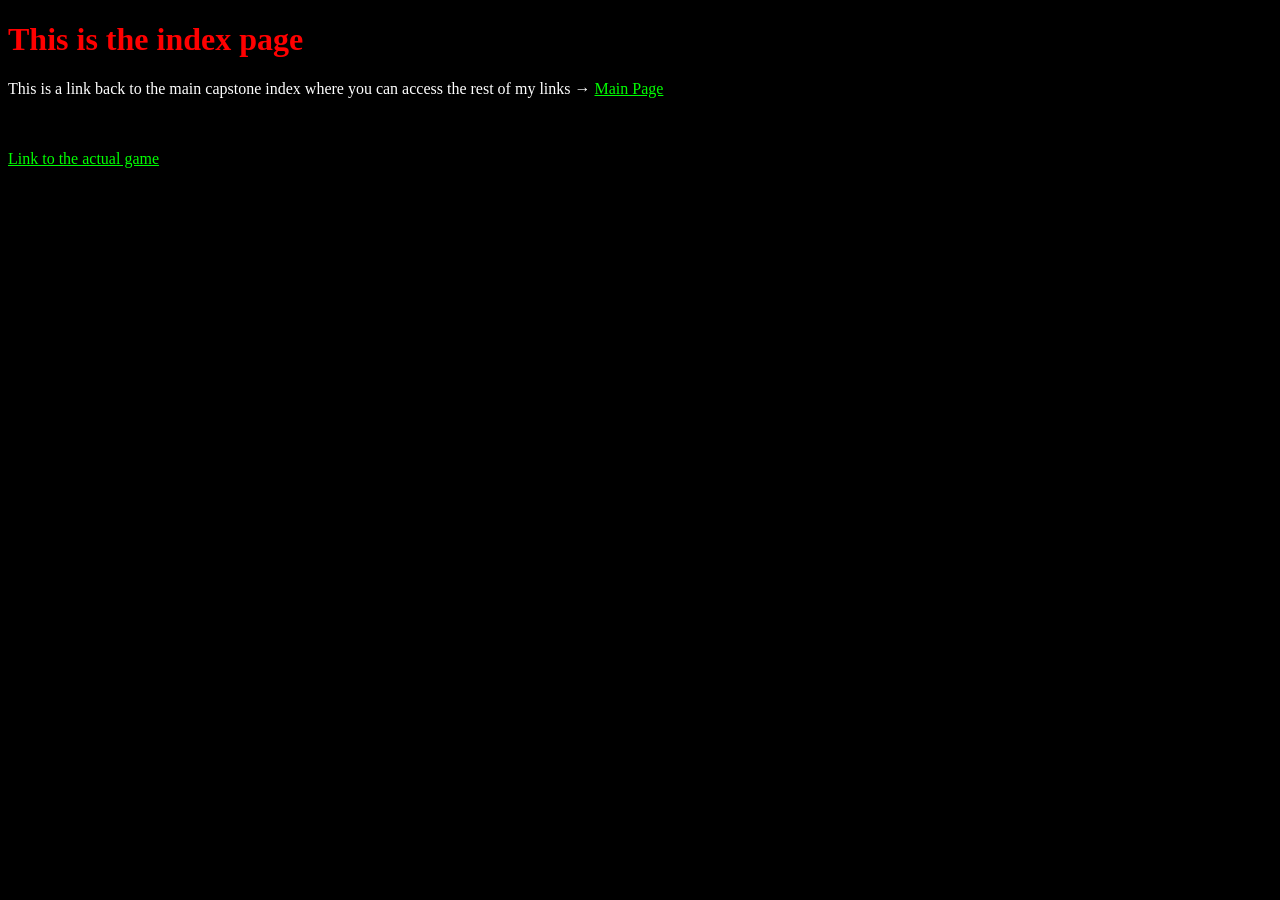
==== index.html @ d4e35bc2 "add CSS to index" ====
<!DOCTYPE html>
<html lang="en">
<head>
    <meta charset="UTF-8">
    <meta name="viewport" content="width=device-width, initial-scale=1.0">
    <title>Document</title>
</head>
<style>
    body {
        background-color: rgb(0, 0, 0);
        color: rgb(255, 255, 255);
    }
</style>
<body>
    <h1 style="color: rgb(255, 0, 0);">This is the index page</h1>
    <p> This is a link back to the main capstone index where you can access the rest of my links → <a href="https://pizzalord1.github.io/mycapstone/" style="color: rgb(0, 255, 0);">Main Page</a></p>
    <br>
    <br>
    <a href="game.html" style="color: rgb(0, 255, 0);">Link to the actual game</a>
</body>
</html>
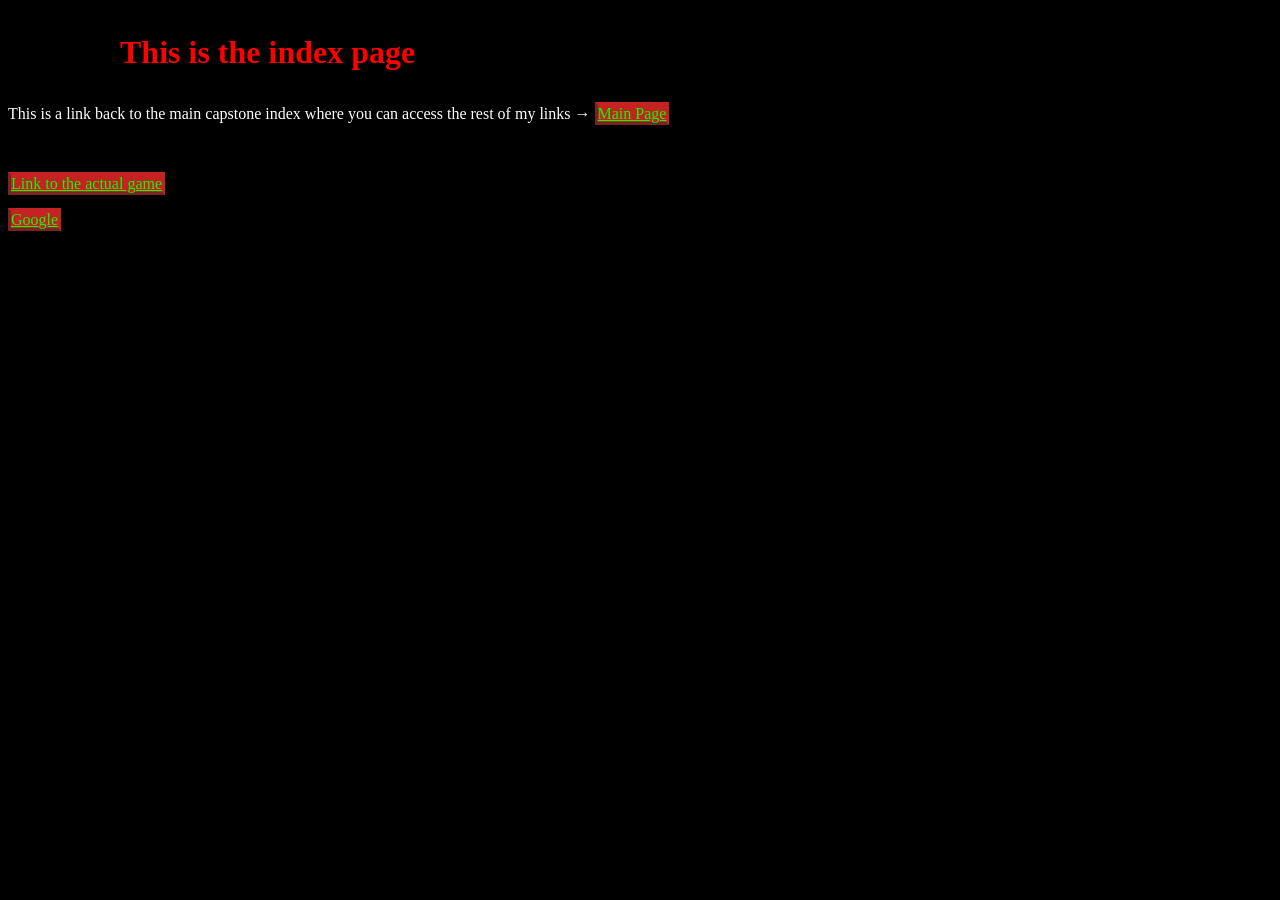
==== commit 06063035: "Adding more CSS" ====
--- a/index.html
+++ b/index.html
@@ -12,10 +12,14 @@
     }
 </style>
 <body>
-    <h1 style="color: rgb(255, 0, 0);">This is the index page</h1>
-    <p> This is a link back to the main capstone index where you can access the rest of my links → <a href="https://pizzalord1.github.io/mycapstone/" style="color: rgb(0, 255, 0);">Main Page</a></p>
+    <h1 style="color: rgb(255, 0, 0); padding: 0.4em; padding-left: 3.5em">This is the index page</h1>
+    <p> This is a link back to the main capstone index where you can access the rest of my links → <a href="https://pizzalord1.github.io/mycapstone/" style="color: rgb(0, 255, 0); border: 3px solid rgb(197, 34, 34); background-color: rgb(197, 34, 34);  border-left: 3px solid rgb(123, 34, 34); border-bottom: 3px solid rgb(123, 34, 34); ">Main Page</a></p>
     <br>
     <br>
-    <a href="game.html" style="color: rgb(0, 255, 0);">Link to the actual game</a>
+    <a href="game.html" style="color: rgb(0, 255, 0); border: 3px solid rgb(197, 34, 34); background-color: rgb(197, 34, 34);  border-left: 3px solid rgb(123, 34, 34); border-bottom: 3px solid rgb(123, 34, 34);">Link to the actual game</a>
+    <br>
+    <br>
+    <a href="https://google.com" class="btn" style="color: rgb(0, 255, 0); border: 3px solid rgb(197, 34, 34); background-color: rgb(197, 34, 34); border-left: 3px solid rgb(123, 34, 34); border-bottom: 3px solid rgb(123, 34, 34);">Google</a>
+    
 </body>
 </html>
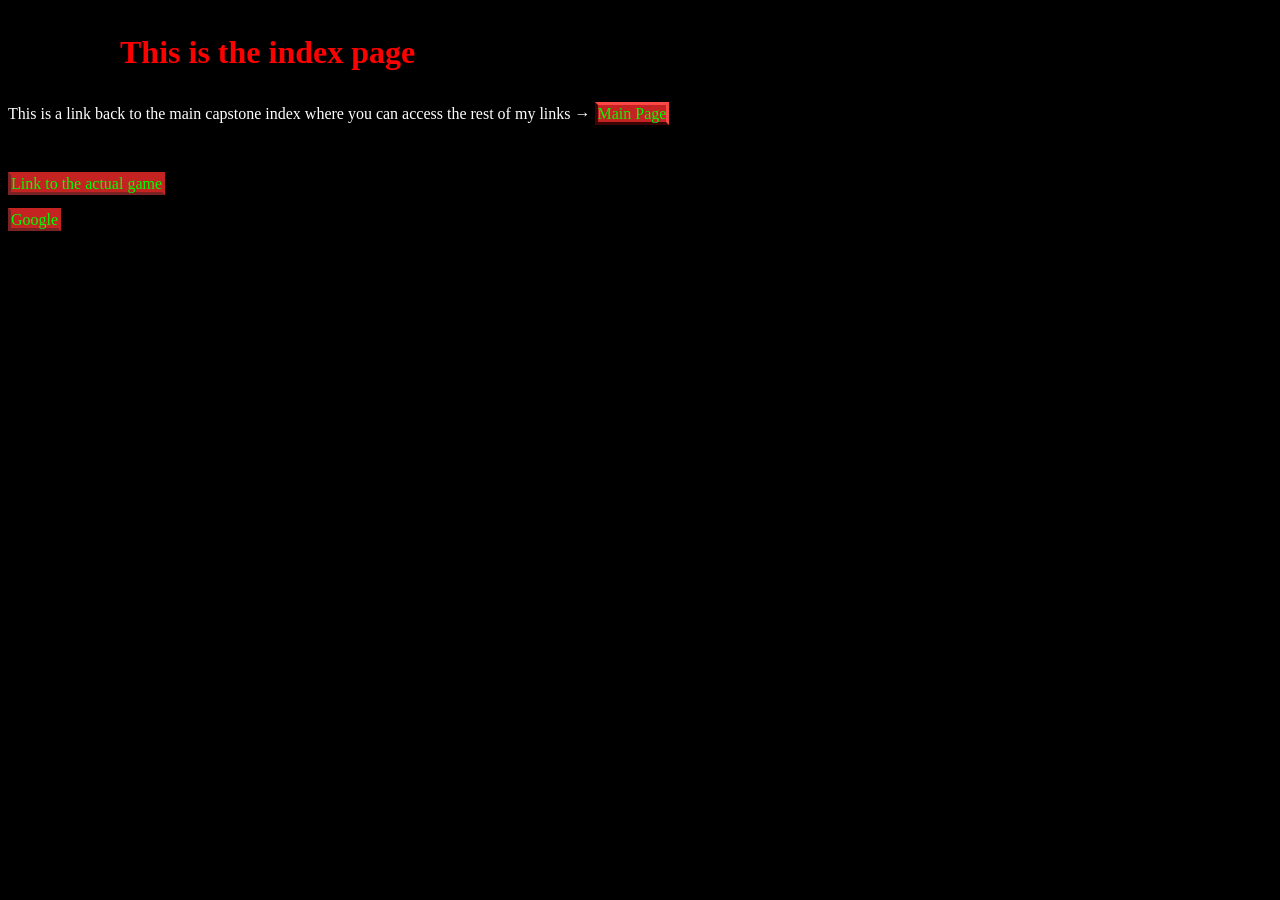
==== commit ee2067fa: "Added text decorations" ====
--- a/index.html
+++ b/index.html
@@ -10,10 +10,13 @@
         background-color: rgb(0, 0, 0);
         color: rgb(255, 255, 255);
     }
+    a {
+        text-decoration: none;
+    }
 </style>
 <body>
     <h1 style="color: rgb(255, 0, 0); padding: 0.4em; padding-left: 3.5em">This is the index page</h1>
-    <p> This is a link back to the main capstone index where you can access the rest of my links → <a href="https://pizzalord1.github.io/mycapstone/" style="color: rgb(0, 255, 0); border: 3px solid rgb(197, 34, 34); background-color: rgb(197, 34, 34);  border-left: 3px solid rgb(123, 34, 34); border-bottom: 3px solid rgb(123, 34, 34); ">Main Page</a></p>
+    <p> This is a link back to the main capstone index where you can access the rest of my links → <a href="https://pizzalord1.github.io/mycapstone/" style="color: rgb(0, 255, 0); border: 3px solid rgb(252, 71, 71); background-color: rgb(197, 34, 34);  border-left: 3px solid rgb(59, 5, 5); border-bottom: 3px solid rgb(59, 5, 5);">Main Page</a></p>
     <br>
     <br>
     <a href="game.html" style="color: rgb(0, 255, 0); border: 3px solid rgb(197, 34, 34); background-color: rgb(197, 34, 34);  border-left: 3px solid rgb(123, 34, 34); border-bottom: 3px solid rgb(123, 34, 34);">Link to the actual game</a>
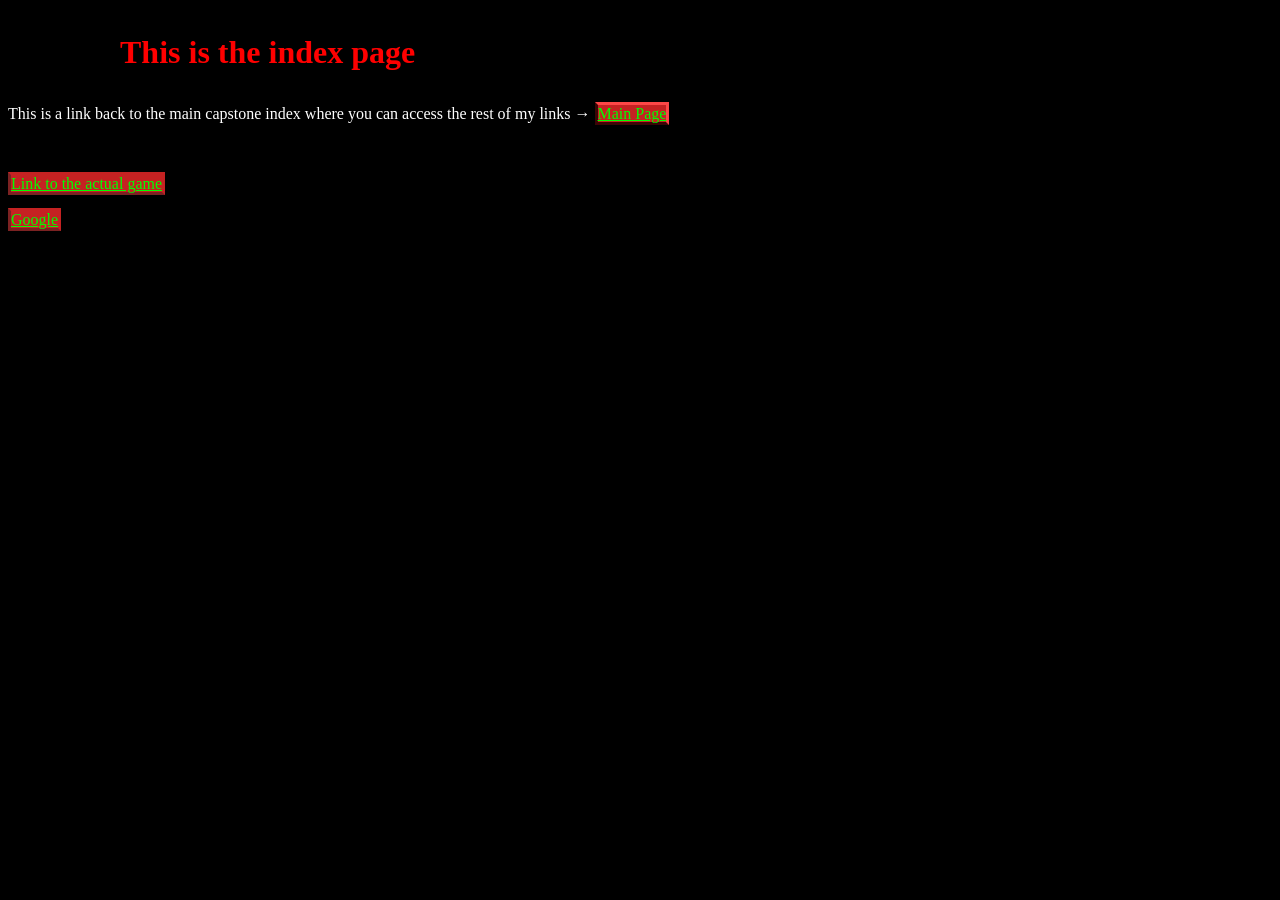
==== commit f90352e1: "Merge branch 'main' of https://github.com/pizzalord1/StoryGameXWM" ====
--- a/index.html
+++ b/index.html
@@ -5,18 +5,10 @@
     <meta name="viewport" content="width=device-width, initial-scale=1.0">
     <title>Document</title>
 </head>
-<style>
-    body {
-        background-color: rgb(0, 0, 0);
-        color: rgb(255, 255, 255);
-    }
-    a {
-        text-decoration: none;
-    }
-</style>
+<link rel="stylesheet" href="styles.css">
 <body>
     <h1 style="color: rgb(255, 0, 0); padding: 0.4em; padding-left: 3.5em">This is the index page</h1>
-    <p> This is a link back to the main capstone index where you can access the rest of my links → <a href="https://pizzalord1.github.io/mycapstone/" style="color: rgb(0, 255, 0); border: 3px solid rgb(252, 71, 71); background-color: rgb(197, 34, 34);  border-left: 3px solid rgb(59, 5, 5); border-bottom: 3px solid rgb(59, 5, 5);">Main Page</a></p>
+    <p style="color: white;"> This is a link back to the main capstone index where you can access the rest of my links → <a href="https://pizzalord1.github.io/mycapstone/" style="color: rgb(0, 255, 0); border: 3px solid rgb(252, 71, 71); background-color: rgb(197, 34, 34);  border-left: 3px solid rgb(59, 5, 5); border-bottom: 3px solid rgb(59, 5, 5);">Main Page</a> </p>
     <br>
     <br>
     <a href="game.html" style="color: rgb(0, 255, 0); border: 3px solid rgb(197, 34, 34); background-color: rgb(197, 34, 34);  border-left: 3px solid rgb(123, 34, 34); border-bottom: 3px solid rgb(123, 34, 34);">Link to the actual game</a>
--- a/styles.css
+++ b/styles.css
@@ -0,0 +1,3 @@
+body {
+    background-color: #000000;
+}
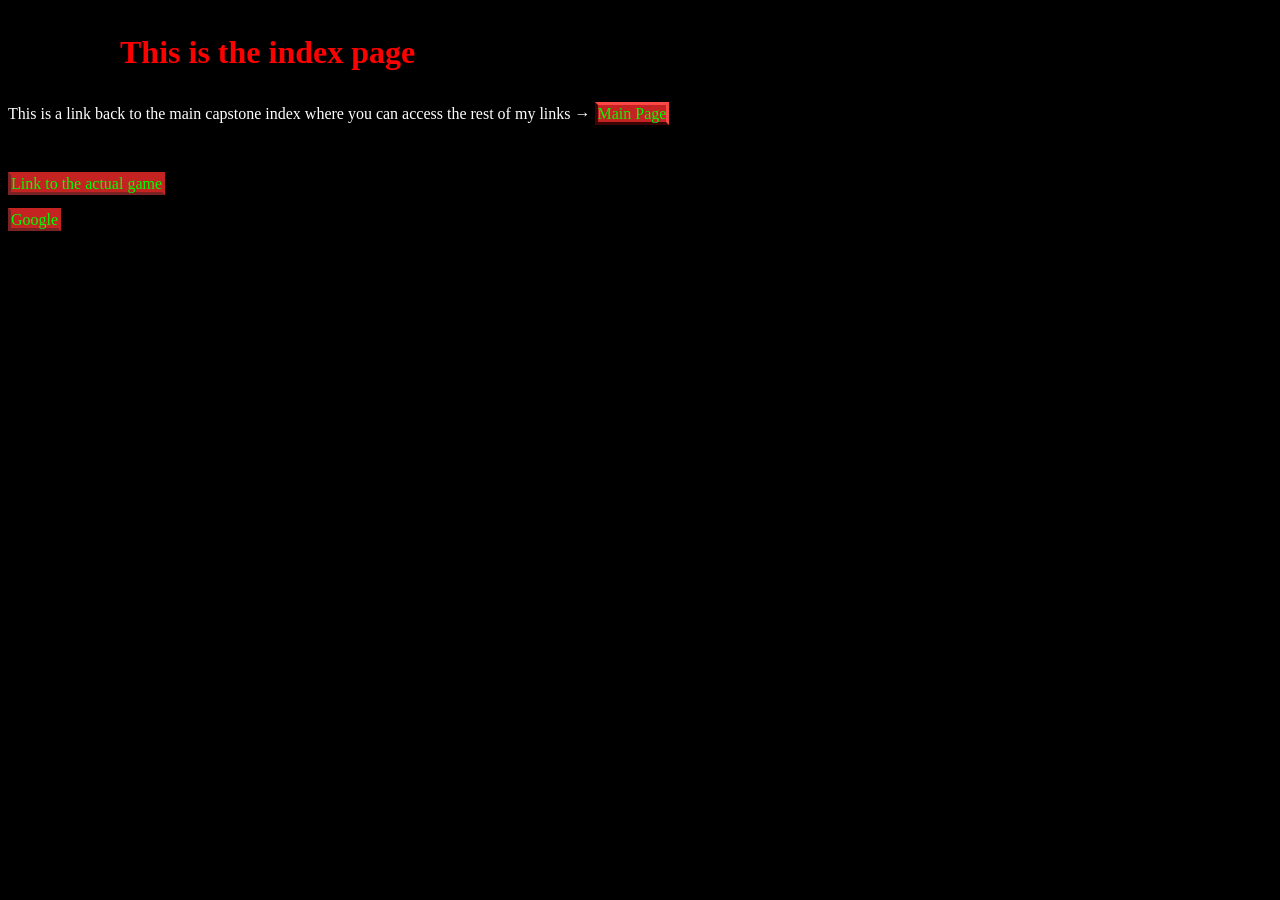
==== commit 203138fe: "Fixed link lines" ====
--- a/index.html
+++ b/index.html
@@ -8,13 +8,13 @@
 <link rel="stylesheet" href="styles.css">
 <body>
     <h1 style="color: rgb(255, 0, 0); padding: 0.4em; padding-left: 3.5em">This is the index page</h1>
-    <p style="color: white;"> This is a link back to the main capstone index where you can access the rest of my links → <a href="https://pizzalord1.github.io/mycapstone/" style="color: rgb(0, 255, 0); border: 3px solid rgb(252, 71, 71); background-color: rgb(197, 34, 34);  border-left: 3px solid rgb(59, 5, 5); border-bottom: 3px solid rgb(59, 5, 5);">Main Page</a> </p>
+    <p style="color: white;"> This is a link back to the main capstone index where you can access the rest of my links → <a href="https://pizzalord1.github.io/mycapstone/" style="color: rgb(0, 255, 0); text-decoration: none; border: 3px solid rgb(252, 71, 71); background-color: rgb(197, 34, 34);  border-left: 3px solid rgb(59, 5, 5); border-bottom: 3px solid rgb(59, 5, 5);">Main Page</a> </p>
     <br>
     <br>
-    <a href="game.html" style="color: rgb(0, 255, 0); border: 3px solid rgb(197, 34, 34); background-color: rgb(197, 34, 34);  border-left: 3px solid rgb(123, 34, 34); border-bottom: 3px solid rgb(123, 34, 34);">Link to the actual game</a>
+    <a href="game.html" style="color: rgb(0, 255, 0); text-decoration: none; border: 3px solid rgb(197, 34, 34); background-color: rgb(197, 34, 34);  border-left: 3px solid rgb(123, 34, 34); border-bottom: 3px solid rgb(123, 34, 34);">Link to the actual game</a>
     <br>
     <br>
-    <a href="https://google.com" class="btn" style="color: rgb(0, 255, 0); border: 3px solid rgb(197, 34, 34); background-color: rgb(197, 34, 34); border-left: 3px solid rgb(123, 34, 34); border-bottom: 3px solid rgb(123, 34, 34);">Google</a>
+    <a href="https://google.com" class="btn" style="color: rgb(0, 255, 0); text-decoration: none; border: 3px solid rgb(197, 34, 34); background-color: rgb(197, 34, 34); border-left: 3px solid rgb(123, 34, 34); border-bottom: 3px solid rgb(123, 34, 34);">Google</a>
     
 </body>
 </html>
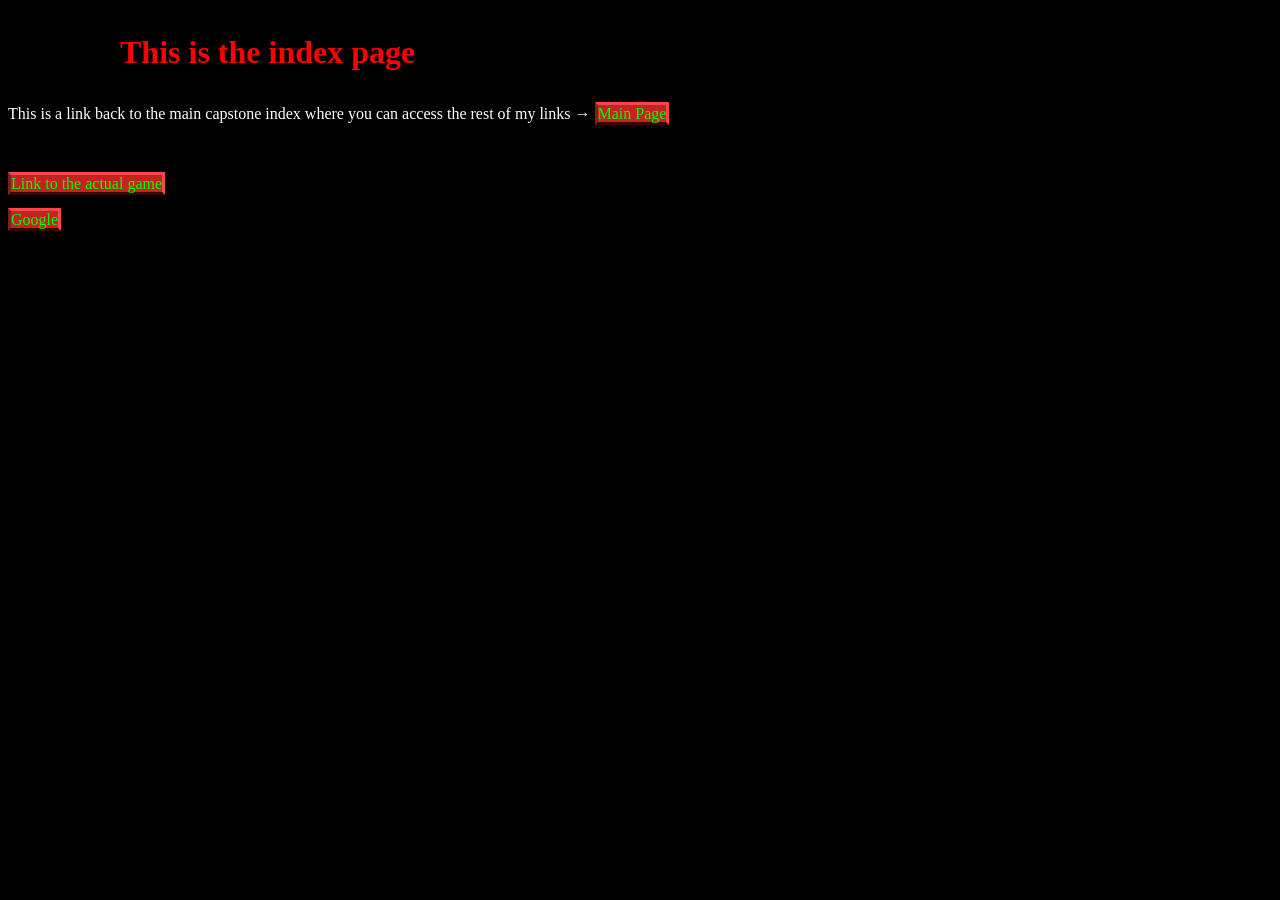
==== commit f94b67b7: "edited buttons" ====
--- a/index.html
+++ b/index.html
@@ -8,13 +8,13 @@
 <link rel="stylesheet" href="styles.css">
 <body>
     <h1 style="color: rgb(255, 0, 0); padding: 0.4em; padding-left: 3.5em">This is the index page</h1>
-    <p style="color: white;"> This is a link back to the main capstone index where you can access the rest of my links → <a href="https://pizzalord1.github.io/mycapstone/" style="color: rgb(0, 255, 0); text-decoration: none; border: 3px solid rgb(252, 71, 71); background-color: rgb(197, 34, 34);  border-left: 3px solid rgb(59, 5, 5); border-bottom: 3px solid rgb(59, 5, 5);">Main Page</a> </p>
+    <p style="color: white;"> This is a link back to the main capstone index where you can access the rest of my links → <a href="https://pizzalord1.github.io/mycapstone/" style="color: rgb(0, 255, 0); text-decoration: none; border: 3px solid rgb(252, 71, 71); background-color: rgb(197, 34, 34);  border-left: 3px solid rgb(123, 34, 34); border-bottom: 3px solid rgb(59, 5, 5);">Main Page</a> </p>
     <br>
     <br>
-    <a href="game.html" style="color: rgb(0, 255, 0); text-decoration: none; border: 3px solid rgb(197, 34, 34); background-color: rgb(197, 34, 34);  border-left: 3px solid rgb(123, 34, 34); border-bottom: 3px solid rgb(123, 34, 34);">Link to the actual game</a>
+    <a href="game.html" style="color: rgb(0, 255, 0); text-decoration: none; border: 3px solid rgb(252, 71, 71); background-color: rgb(197, 34, 34);  border-left: 3px solid rgb(123, 34, 34); border-bottom: 3px solid rgb(59, 5, 5);">Link to the actual game</a>
     <br>
     <br>
-    <a href="https://google.com" class="btn" style="color: rgb(0, 255, 0); text-decoration: none; border: 3px solid rgb(197, 34, 34); background-color: rgb(197, 34, 34); border-left: 3px solid rgb(123, 34, 34); border-bottom: 3px solid rgb(123, 34, 34);">Google</a>
+    <a href="https://google.com" class="btn" style="color: rgb(0, 255, 0); text-decoration: none; border: 3px solid rgb(252, 71, 71); background-color: rgb(197, 34, 34); border-left: 3px solid rgb(123, 34, 34); border-bottom: 3px solid rgb(59, 5, 5);">Google</a>
     
 </body>
 </html>
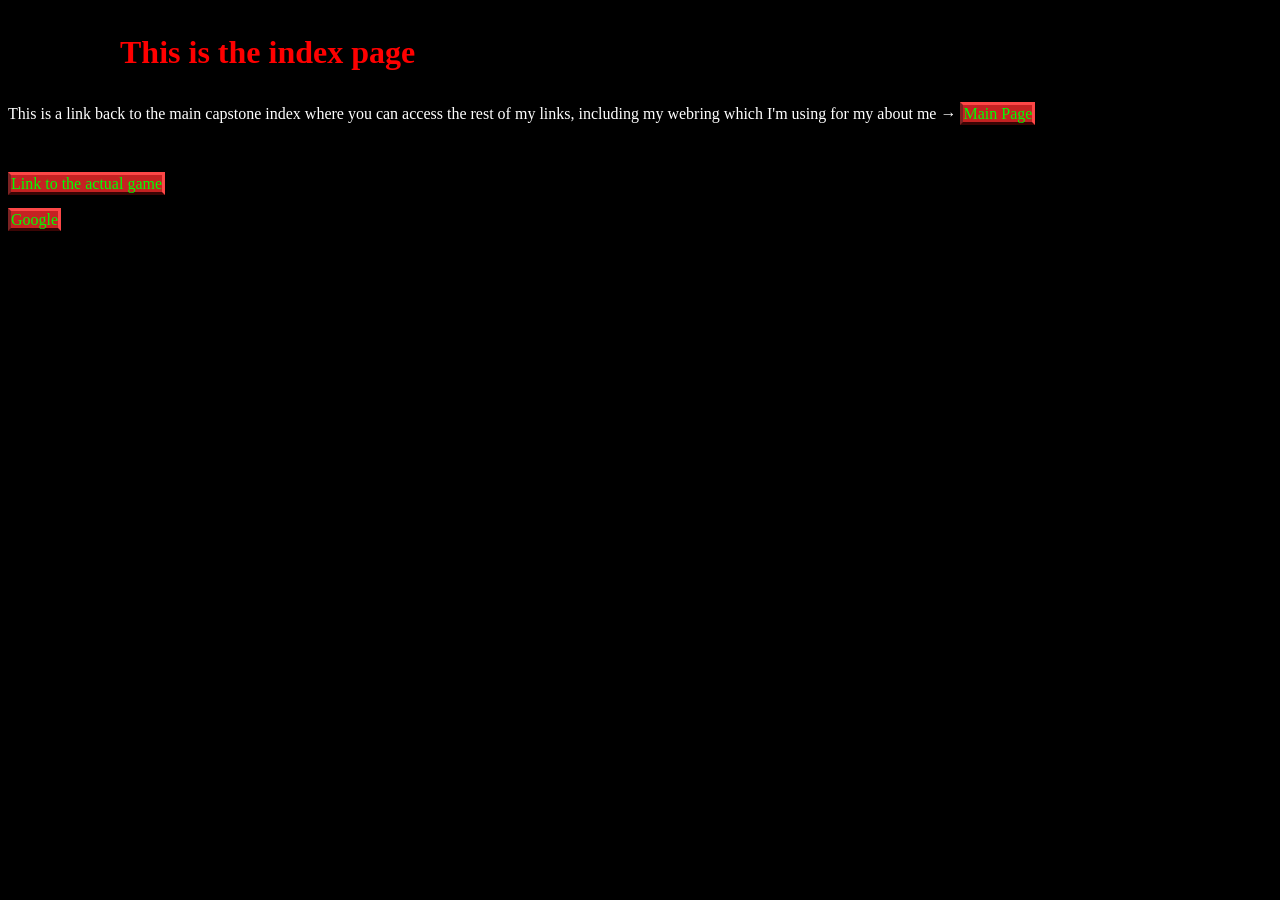
==== commit 45388e17: "edited message" ====
--- a/index.html
+++ b/index.html
@@ -8,7 +8,7 @@
 <link rel="stylesheet" href="styles.css">
 <body>
     <h1 style="color: rgb(255, 0, 0); padding: 0.4em; padding-left: 3.5em">This is the index page</h1>
-    <p style="color: white;"> This is a link back to the main capstone index where you can access the rest of my links → <a href="https://pizzalord1.github.io/mycapstone/" style="color: rgb(0, 255, 0); text-decoration: none; border: 3px solid rgb(252, 71, 71); background-color: rgb(197, 34, 34);  border-left: 3px solid rgb(123, 34, 34); border-bottom: 3px solid rgb(59, 5, 5);">Main Page</a> </p>
+    <p style="color: white;"> This is a link back to the main capstone index where you can access the rest of my links, including my webring which I'm using for my about me → <a href="https://pizzalord1.github.io/mycapstone/" style="color: rgb(0, 255, 0); text-decoration: none; border: 3px solid rgb(252, 71, 71); background-color: rgb(197, 34, 34);  border-left: 3px solid rgb(123, 34, 34); border-bottom: 3px solid rgb(59, 5, 5);">Main Page</a> </p>
     <br>
     <br>
     <a href="game.html" style="color: rgb(0, 255, 0); text-decoration: none; border: 3px solid rgb(252, 71, 71); background-color: rgb(197, 34, 34);  border-left: 3px solid rgb(123, 34, 34); border-bottom: 3px solid rgb(59, 5, 5);">Link to the actual game</a>
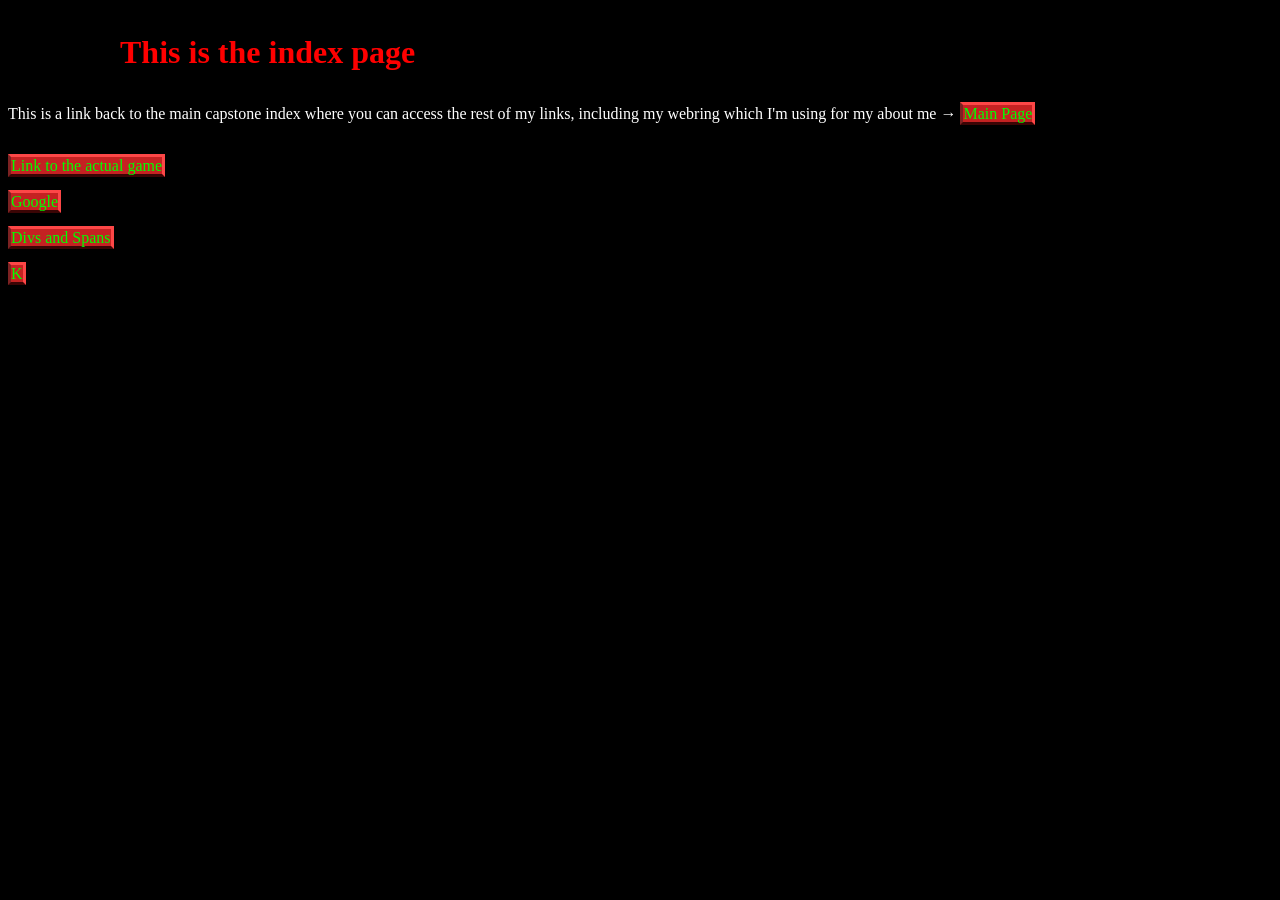
==== commit 19716cfd: "Added more external CSS and updated the CSS on all the buttons" ====
--- a/index.html
+++ b/index.html
@@ -6,15 +6,25 @@
     <title>Document</title>
 </head>
 <link rel="stylesheet" href="styles.css">
+<link rel="stylesheet" href="buttons.css">
 <body>
     <h1 style="color: rgb(255, 0, 0); padding: 0.4em; padding-left: 3.5em">This is the index page</h1>
-    <p style="color: white;"> This is a link back to the main capstone index where you can access the rest of my links, including my webring which I'm using for my about me → <a href="https://pizzalord1.github.io/mycapstone/" style="color: rgb(0, 255, 0); text-decoration: none; border: 3px solid rgb(252, 71, 71); background-color: rgb(197, 34, 34);  border-left: 3px solid rgb(123, 34, 34); border-bottom: 3px solid rgb(59, 5, 5);">Main Page</a> </p>
+    <p class="description"> This is a link back to the main capstone index where you can access the rest of my links, including my webring which I'm using for my about me → <a href="https://pizzalord1.github.io/mycapstone/" class="buttons">Main Page</a> </p>
+    <div>
+    <br>
+    <a href="game.html" class="buttons">Link to the actual game</a>
     <br>
     <br>
-    <a href="game.html" style="color: rgb(0, 255, 0); text-decoration: none; border: 3px solid rgb(252, 71, 71); background-color: rgb(197, 34, 34);  border-left: 3px solid rgb(123, 34, 34); border-bottom: 3px solid rgb(59, 5, 5);">Link to the actual game</a>
+    <a href="https://google.com" class="buttons">Google</a>
     <br>
     <br>
-    <a href="https://google.com" class="btn" style="color: rgb(0, 255, 0); text-decoration: none; border: 3px solid rgb(252, 71, 71); background-color: rgb(197, 34, 34); border-left: 3px solid rgb(123, 34, 34); border-bottom: 3px solid rgb(59, 5, 5);">Google</a>
+    <a href="divsandspans.html" class="buttons">Divs and Spans</a>
+    <br>
+    <br>
+    <a href="k.html" class="buttons">K</a>
+    <br>
+    <br>
+    </div>
     
 </body>
 </html>
--- a/buttons.css
+++ b/buttons.css
@@ -0,0 +1,12 @@
+.description {
+    color: white;
+}
+
+.buttons {
+    color: rgb(0, 255, 0);
+    text-decoration: none;
+    border: 3px solid rgb(252, 71, 71);
+    background-color: rgb(197, 34, 34);
+    border-left: 3px solid rgb(123, 34, 34);
+    border-bottom: 3px solid rgb(59, 5, 5);
+}
